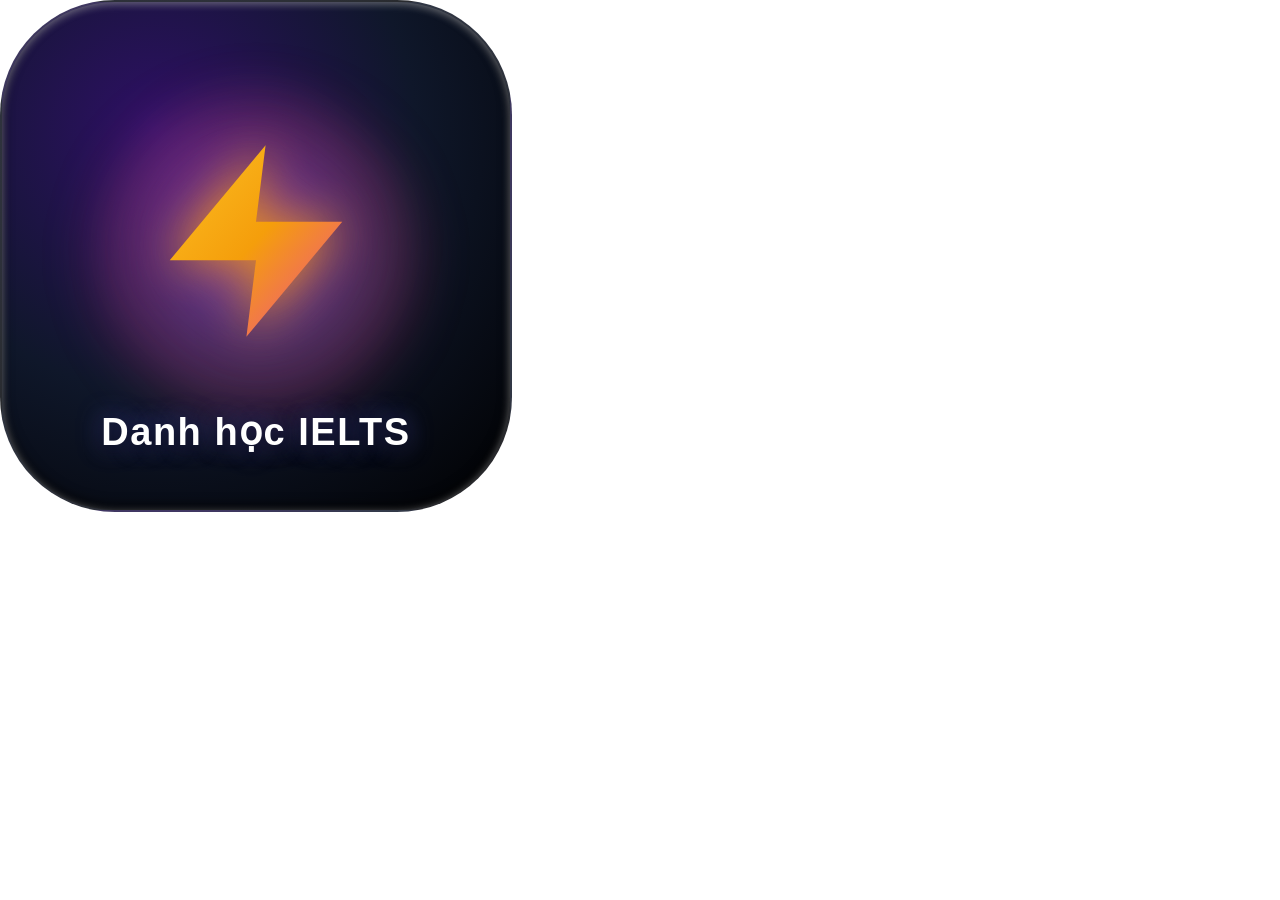
==== icon_gen.html @ e5b7079d "feat: Danh_IELTS_Arena v2.8 - Adaptive Vocabulary Master for iPhone 17 Pro Max & Web App" ====
<!DOCTYPE html>
<html>
<head>
<meta charset="utf-8">
<style>
  * { margin: 0; padding: 0; box-sizing: border-box; }
  body {
    width: 512px;
    height: 512px;
    background: transparent;
    display: flex;
    align-items: center;
    justify-content: center;
    overflow: hidden;
  }
  .app-icon {
    width: 512px;
    height: 512px;
    background: radial-gradient(circle at 30% 25%, #2e1065 0%, #0f172a 50%, #000000 100%);
    border-radius: 115px; /* iOS Squircle */
    display: flex;
    flex-direction: column;
    align-items: center;
    justify-content: center;
    position: relative;
    box-shadow: inset 0 2px 8px rgba(255, 255, 255, 0.4), inset 0 -4px 12px rgba(0, 0, 0, 0.8);
    border: 2px solid rgba(255, 255, 255, 0.15);
  }
  .glow-ring {
    position: absolute;
    width: 330px;
    height: 330px;
    border-radius: 50%;
    background: radial-gradient(circle, rgba(99, 102, 241, 0.5) 0%, rgba(236, 72, 153, 0.25) 60%, transparent 80%);
    filter: blur(25px);
  }
  .bolt-svg {
    width: 230px;
    height: 230px;
    fill: url(#boltGrad);
    filter: drop-shadow(0 0 24px rgba(245, 158, 11, 0.85)) drop-shadow(0 0 45px rgba(236, 72, 153, 0.65));
    z-index: 2;
    margin-top: -30px;
  }
  .brand-text {
    position: absolute;
    bottom: 56px;
    font-family: -apple-system, BlinkMacSystemFont, "SF Pro Display", sans-serif;
    font-size: 38px;
    font-weight: 900;
    letter-spacing: 1.5px;
    color: #ffffff;
    text-shadow: 0 4px 18px rgba(0, 0, 0, 0.95), 0 0 25px rgba(99, 102, 241, 0.7);
    z-index: 2;
    text-align: center;
    width: 100%;
  }
</style>
</head>
<body>
  <div class="app-icon">
    <div class="glow-ring"></div>
    <svg class="bolt-svg" viewBox="0 0 24 24">
      <defs>
        <linearGradient id="boltGrad" x1="0%" y1="0%" x2="100%" y2="100%">
          <stop offset="0%" stop-color="#fbbf24"/>
          <stop offset="50%" stop-color="#f59e0b"/>
          <stop offset="100%" stop-color="#ec4899"/>
        </linearGradient>
      </defs>
      <polygon points="13 2 3 14 12 14 11 22 21 10 12 10 13 2"/>
    </svg>
    <div class="brand-text">Danh học IELTS</div>
  </div>
</body>
</html>
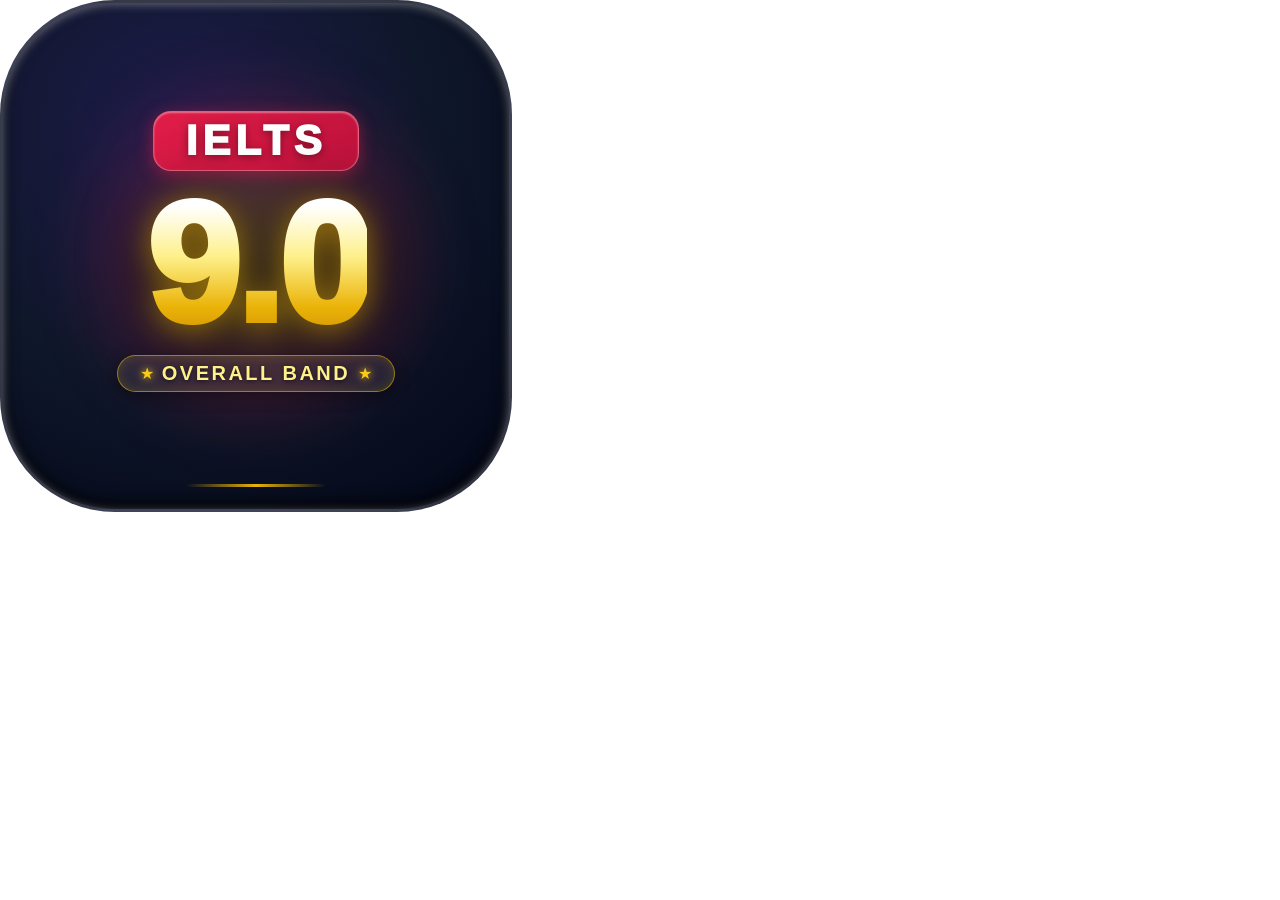
==== commit ac0168ff: "feat: Redesign result board, restore header grade filter, and update app icon to IELTS 9.0 certifica" ====
--- a/icon_gen.html
+++ b/icon_gen.html
@@ -12,65 +12,137 @@
     align-items: center;
     justify-content: center;
     overflow: hidden;
+    font-family: -apple-system, BlinkMacSystemFont, "Segoe UI", Roboto, "Helvetica Neue", Arial, sans-serif;
   }
   .app-icon {
     width: 512px;
     height: 512px;
-    background: radial-gradient(circle at 30% 25%, #2e1065 0%, #0f172a 50%, #000000 100%);
-    border-radius: 115px; /* iOS Squircle */
+    background: radial-gradient(circle at 35% 25%, #1e1b4b 0%, #0f172a 50%, #020617 100%);
+    border-radius: 115px; /* iOS Human Interface Guidelines Squircle */
     display: flex;
     flex-direction: column;
     align-items: center;
     justify-content: center;
     position: relative;
-    box-shadow: inset 0 2px 8px rgba(255, 255, 255, 0.4), inset 0 -4px 12px rgba(0, 0, 0, 0.8);
-    border: 2px solid rgba(255, 255, 255, 0.15);
+    box-shadow: inset 0 2px 10px rgba(255, 255, 255, 0.35), inset 0 -6px 16px rgba(0, 0, 0, 0.85);
+    border: 3px solid rgba(255, 255, 255, 0.18);
+    overflow: hidden;
   }
-  .glow-ring {
+  
+  /* Hào quang vàng hoàng gia biểu trưng cho Band 9.0 Expert */
+  .halo-glow {
     position: absolute;
-    width: 330px;
-    height: 330px;
+    width: 360px;
+    height: 360px;
     border-radius: 50%;
-    background: radial-gradient(circle, rgba(99, 102, 241, 0.5) 0%, rgba(236, 72, 153, 0.25) 60%, transparent 80%);
-    filter: blur(25px);
+    background: radial-gradient(circle, rgba(234, 179, 8, 0.35) 0%, rgba(225, 29, 72, 0.2) 50%, transparent 75%);
+    filter: blur(28px);
+    z-index: 1;
   }
-  .bolt-svg {
-    width: 230px;
-    height: 230px;
-    fill: url(#boltGrad);
-    filter: drop-shadow(0 0 24px rgba(245, 158, 11, 0.85)) drop-shadow(0 0 45px rgba(236, 72, 153, 0.65));
+
+  /* Huy hiệu đỏ IELTS đặc trưng chuẩn quốc tế */
+  .ielts-badge {
+    position: relative;
     z-index: 2;
-    margin-top: -30px;
+    background: linear-gradient(135deg, #e11d48 0%, #be123c 100%);
+    border-radius: 18px;
+    padding: 8px 32px;
+    box-shadow: 0 4px 16px rgba(225, 29, 72, 0.5), inset 0 1px 2px rgba(255, 255, 255, 0.4);
+    border: 1.5px solid rgba(255, 255, 255, 0.3);
+    margin-bottom: 6px;
+    margin-top: -10px;
   }
-  .brand-text {
+  .ielts-text {
+    font-size: 42px;
+    font-weight: 950;
+    color: #ffffff;
+    letter-spacing: 5px;
+    text-transform: uppercase;
+    text-shadow: 0 2px 8px rgba(0, 0, 0, 0.4);
+    line-height: 1;
+  }
+
+  /* Con số 9.0 Hoàng Kim Đỉnh Cao */
+  .score-container {
+    position: relative;
+    z-index: 2;
+    display: flex;
+    align-items: baseline;
+    justify-content: center;
+    line-height: 1;
+    margin: 4px 0 6px 0;
+  }
+  .score-number {
+    font-size: 168px;
+    font-weight: 950;
+    letter-spacing: -4px;
+    background: linear-gradient(180deg, #ffffff 15%, #fef08a 45%, #eab308 75%, #ca8a04 100%);
+    -webkit-background-clip: text;
+    -webkit-text-fill-color: transparent;
+    filter: drop-shadow(0 4px 16px rgba(234, 179, 8, 0.65)) drop-shadow(0 8px 30px rgba(0, 0, 0, 0.9));
+  }
+
+  /* Dải ruy băng chứng chỉ EXPERT USER */
+  .expert-pill {
+    position: relative;
+    z-index: 2;
+    display: flex;
+    align-items: center;
+    gap: 8px;
+    background: rgba(255, 255, 255, 0.08);
+    border: 1.5px solid rgba(234, 179, 8, 0.6);
+    padding: 6px 22px;
+    border-radius: 999px;
+    box-shadow: 0 4px 15px rgba(0, 0, 0, 0.4), inset 0 0 12px rgba(234, 179, 8, 0.2);
+  }
+  .star-icon {
+    font-size: 16px;
+    color: #facc15;
+    filter: drop-shadow(0 0 4px #facc15);
+  }
+  .expert-text {
+    font-size: 20px;
+    font-weight: 850;
+    letter-spacing: 2.5px;
+    color: #fef08a;
+    text-transform: uppercase;
+    text-shadow: 0 1px 4px rgba(0, 0, 0, 0.6);
+  }
+
+  /* Viền kim loại vàng gold trang trí góc */
+  .gold-accent-line {
     position: absolute;
-    bottom: 56px;
-    font-family: -apple-system, BlinkMacSystemFont, "SF Pro Display", sans-serif;
-    font-size: 38px;
-    font-weight: 900;
-    letter-spacing: 1.5px;
-    color: #ffffff;
-    text-shadow: 0 4px 18px rgba(0, 0, 0, 0.95), 0 0 25px rgba(99, 102, 241, 0.7);
+    bottom: 22px;
+    width: 140px;
+    height: 3px;
+    background: linear-gradient(90deg, transparent, #eab308, transparent);
+    border-radius: 999px;
     z-index: 2;
-    text-align: center;
-    width: 100%;
   }
 </style>
 </head>
 <body>
   <div class="app-icon">
-    <div class="glow-ring"></div>
-    <svg class="bolt-svg" viewBox="0 0 24 24">
-      <defs>
-        <linearGradient id="boltGrad" x1="0%" y1="0%" x2="100%" y2="100%">
-          <stop offset="0%" stop-color="#fbbf24"/>
-          <stop offset="50%" stop-color="#f59e0b"/>
-          <stop offset="100%" stop-color="#ec4899"/>
-        </linearGradient>
-      </defs>
-      <polygon points="13 2 3 14 12 14 11 22 21 10 12 10 13 2"/>
-    </svg>
-    <div class="brand-text">Danh học IELTS</div>
+    <div class="halo-glow"></div>
+    
+    <!-- Huy hiệu IELTS màu đỏ chuẩn nhận diện Cambridge & IDP -->
+    <div class="ielts-badge">
+      <div class="ielts-text">IELTS</div>
+    </div>
+
+    <!-- Số điểm huyền thoại 9.0 -->
+    <div class="score-container">
+      <span class="score-number">9.0</span>
+    </div>
+
+    <!-- Huy hiệu chuẩn mực EXPERT USER -->
+    <div class="expert-pill">
+      <span class="star-icon">★</span>
+      <span class="expert-text">OVERALL BAND</span>
+      <span class="star-icon">★</span>
+    </div>
+
+    <div class="gold-accent-line"></div>
   </div>
 </body>
-</html>
+</html>
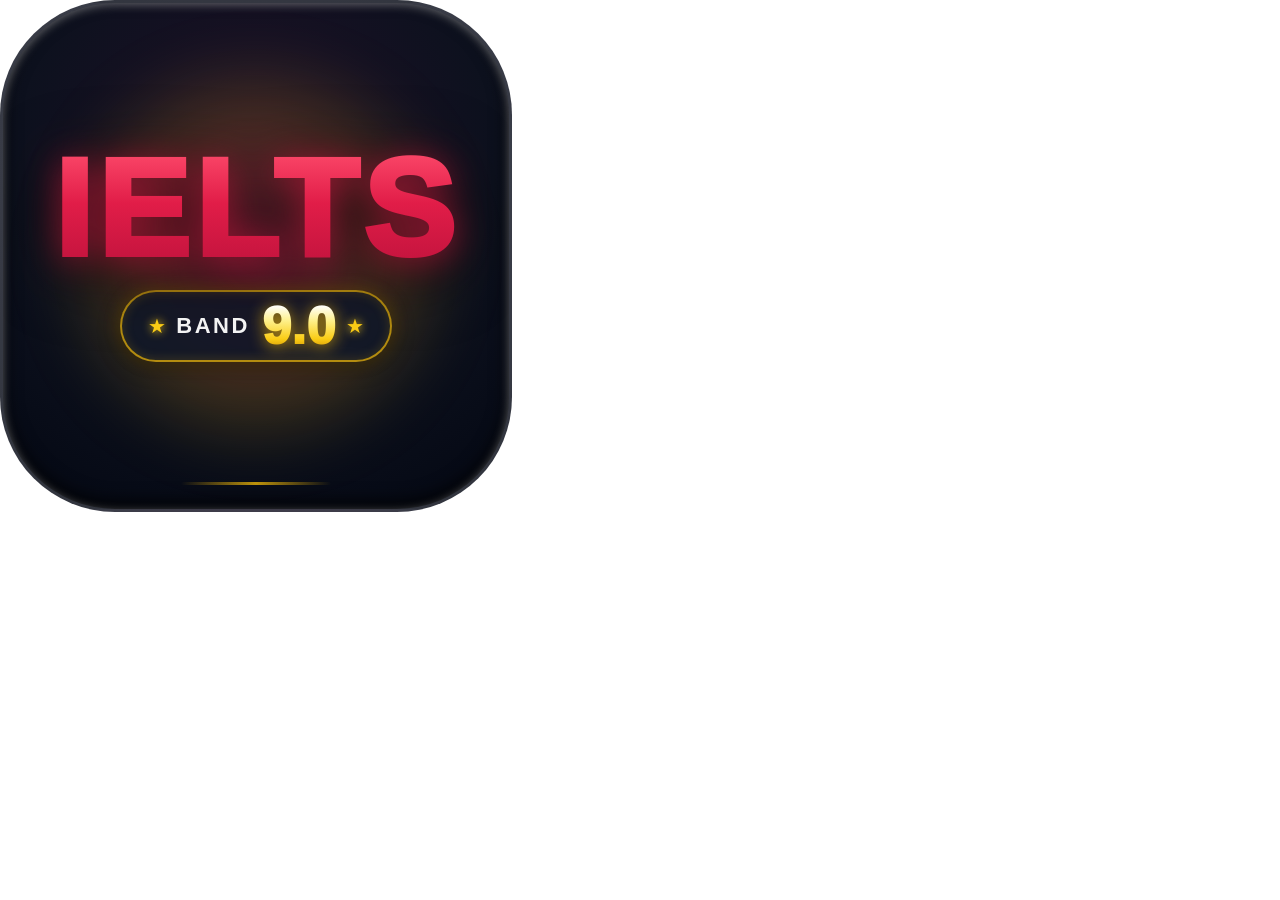
==== commit 326f40d4: "feat: Add Auto Next toggle button, refine safe area UI margins, update IELTS 9.0 branding icon and t" ====
--- a/icon_gen.html
+++ b/icon_gen.html
@@ -12,110 +12,105 @@
     align-items: center;
     justify-content: center;
     overflow: hidden;
-    font-family: -apple-system, BlinkMacSystemFont, "Segoe UI", Roboto, "Helvetica Neue", Arial, sans-serif;
+    font-family: -apple-system, BlinkMacSystemFont, "Arial Black", "Montserrat", "Segoe UI Black", sans-serif;
   }
   .app-icon {
     width: 512px;
     height: 512px;
-    background: radial-gradient(circle at 35% 25%, #1e1b4b 0%, #0f172a 50%, #020617 100%);
-    border-radius: 115px; /* iOS Human Interface Guidelines Squircle */
+    background: radial-gradient(circle at 50% 30%, #1e1028 0%, #0d111e 55%, #030712 100%);
+    border-radius: 115px; /* Chuẩn Apple iOS Squircle */
     display: flex;
     flex-direction: column;
     align-items: center;
     justify-content: center;
     position: relative;
-    box-shadow: inset 0 2px 10px rgba(255, 255, 255, 0.35), inset 0 -6px 16px rgba(0, 0, 0, 0.85);
-    border: 3px solid rgba(255, 255, 255, 0.18);
+    box-shadow: inset 0 2px 10px rgba(255, 255, 255, 0.35), inset 0 -6px 18px rgba(0, 0, 0, 0.9);
+    border: 3.5px solid rgba(255, 255, 255, 0.18);
     overflow: hidden;
   }
   
-  /* Hào quang vàng hoàng gia biểu trưng cho Band 9.0 Expert */
+  /* Hào quang đỏ rực kết hợp vàng kim sang trọng */
   .halo-glow {
     position: absolute;
-    width: 360px;
-    height: 360px;
+    width: 380px;
+    height: 380px;
     border-radius: 50%;
-    background: radial-gradient(circle, rgba(234, 179, 8, 0.35) 0%, rgba(225, 29, 72, 0.2) 50%, transparent 75%);
-    filter: blur(28px);
+    background: radial-gradient(circle, rgba(225, 29, 72, 0.4) 0%, rgba(234, 179, 8, 0.2) 55%, transparent 75%);
+    filter: blur(32px);
     z-index: 1;
   }
 
-  /* Huy hiệu đỏ IELTS đặc trưng chuẩn quốc tế */
-  .ielts-badge {
+  /* Khung chứa trung tâm */
+  .center-content {
     position: relative;
     z-index: 2;
-    background: linear-gradient(135deg, #e11d48 0%, #be123c 100%);
-    border-radius: 18px;
-    padding: 8px 32px;
-    box-shadow: 0 4px 16px rgba(225, 29, 72, 0.5), inset 0 1px 2px rgba(255, 255, 255, 0.4);
-    border: 1.5px solid rgba(255, 255, 255, 0.3);
-    margin-bottom: 6px;
-    margin-top: -10px;
+    display: flex;
+    flex-direction: column;
+    align-items: center;
+    justify-content: center;
+    gap: 14px;
+    margin-top: -6px;
   }
-  .ielts-text {
-    font-size: 42px;
+
+  /* Chữ IELTS THẬT TO - MÀU ĐỎ CHUẨN THƯƠNG HIỆU QUỐC TẾ */
+  .ielts-hero-text {
+    font-size: 138px;
     font-weight: 950;
-    color: #ffffff;
+    line-height: 0.95;
     letter-spacing: 5px;
     text-transform: uppercase;
-    text-shadow: 0 2px 8px rgba(0, 0, 0, 0.4);
+    background: linear-gradient(180deg, #ff4d6d 0%, #e11d48 45%, #be123c 100%);
+    -webkit-background-clip: text;
+    -webkit-text-fill-color: transparent;
+    filter: drop-shadow(0 4px 18px rgba(225, 29, 72, 0.7)) drop-shadow(0 8px 30px rgba(0, 0, 0, 0.9));
+  }
+
+  /* Khối Huy Hiệu Điểm 9.0 MÀU VÀNG - NHỎ LẠI */
+  .score-capsule {
+    display: flex;
+    align-items: center;
+    gap: 10px;
+    background: rgba(15, 23, 42, 0.85);
+    border: 2px solid rgba(234, 179, 8, 0.75);
+    padding: 8px 26px;
+    border-radius: 999px;
+    box-shadow: 0 4px 20px rgba(0, 0, 0, 0.6), 0 0 16px rgba(234, 179, 8, 0.35), inset 0 0 12px rgba(234, 179, 8, 0.2);
+  }
+
+  .star-gold {
+    font-size: 20px;
+    color: #facc15;
+    filter: drop-shadow(0 0 5px #facc15);
     line-height: 1;
   }
 
-  /* Con số 9.0 Hoàng Kim Đỉnh Cao */
-  .score-container {
-    position: relative;
-    z-index: 2;
-    display: flex;
-    align-items: baseline;
-    justify-content: center;
+  .score-label-sub {
+    font-size: 22px;
+    font-weight: 900;
+    letter-spacing: 2.5px;
+    color: #ffffff;
+    opacity: 0.95;
+  }
+
+  .score-gold-number {
+    font-size: 52px;
+    font-weight: 950;
     line-height: 1;
-    margin: 4px 0 6px 0;
-  }
-  .score-number {
-    font-size: 168px;
-    font-weight: 950;
-    letter-spacing: -4px;
-    background: linear-gradient(180deg, #ffffff 15%, #fef08a 45%, #eab308 75%, #ca8a04 100%);
+    letter-spacing: 0.5px;
+    background: linear-gradient(180deg, #ffffff 10%, #fef08a 40%, #facc15 75%, #ca8a04 100%);
     -webkit-background-clip: text;
     -webkit-text-fill-color: transparent;
-    filter: drop-shadow(0 4px 16px rgba(234, 179, 8, 0.65)) drop-shadow(0 8px 30px rgba(0, 0, 0, 0.9));
+    filter: drop-shadow(0 2px 8px rgba(234, 179, 8, 0.8));
+    margin-left: 2px;
   }
 
-  /* Dải ruy băng chứng chỉ EXPERT USER */
-  .expert-pill {
-    position: relative;
-    z-index: 2;
-    display: flex;
-    align-items: center;
-    gap: 8px;
-    background: rgba(255, 255, 255, 0.08);
-    border: 1.5px solid rgba(234, 179, 8, 0.6);
-    padding: 6px 22px;
-    border-radius: 999px;
-    box-shadow: 0 4px 15px rgba(0, 0, 0, 0.4), inset 0 0 12px rgba(234, 179, 8, 0.2);
-  }
-  .star-icon {
-    font-size: 16px;
-    color: #facc15;
-    filter: drop-shadow(0 0 4px #facc15);
-  }
-  .expert-text {
-    font-size: 20px;
-    font-weight: 850;
-    letter-spacing: 2.5px;
-    color: #fef08a;
-    text-transform: uppercase;
-    text-shadow: 0 1px 4px rgba(0, 0, 0, 0.6);
-  }
-
-  /* Viền kim loại vàng gold trang trí góc */
-  .gold-accent-line {
+  /* Chỉ vàng trang trí dưới đáy */
+  .bottom-accent {
     position: absolute;
-    bottom: 22px;
-    width: 140px;
+    bottom: 24px;
+    width: 150px;
     height: 3px;
-    background: linear-gradient(90deg, transparent, #eab308, transparent);
+    background: linear-gradient(90deg, transparent, rgba(234, 179, 8, 0.8), transparent);
     border-radius: 999px;
     z-index: 2;
   }
@@ -125,24 +120,20 @@
   <div class="app-icon">
     <div class="halo-glow"></div>
     
-    <!-- Huy hiệu IELTS màu đỏ chuẩn nhận diện Cambridge & IDP -->
-    <div class="ielts-badge">
-      <div class="ielts-text">IELTS</div>
+    <div class="center-content">
+      <!-- Chữ IELTS màu đỏ thật to chuẩn font chữ -->
+      <div class="ielts-hero-text">IELTS</div>
+
+      <!-- Chữ 9.0 màu vàng nhỏ lại -->
+      <div class="score-capsule">
+        <span class="star-gold">★</span>
+        <span class="score-label-sub">BAND</span>
+        <span class="score-gold-number">9.0</span>
+        <span class="star-gold">★</span>
+      </div>
     </div>
 
-    <!-- Số điểm huyền thoại 9.0 -->
-    <div class="score-container">
-      <span class="score-number">9.0</span>
-    </div>
-
-    <!-- Huy hiệu chuẩn mực EXPERT USER -->
-    <div class="expert-pill">
-      <span class="star-icon">★</span>
-      <span class="expert-text">OVERALL BAND</span>
-      <span class="star-icon">★</span>
-    </div>
-
-    <div class="gold-accent-line"></div>
+    <div class="bottom-accent"></div>
   </div>
 </body>
 </html>
